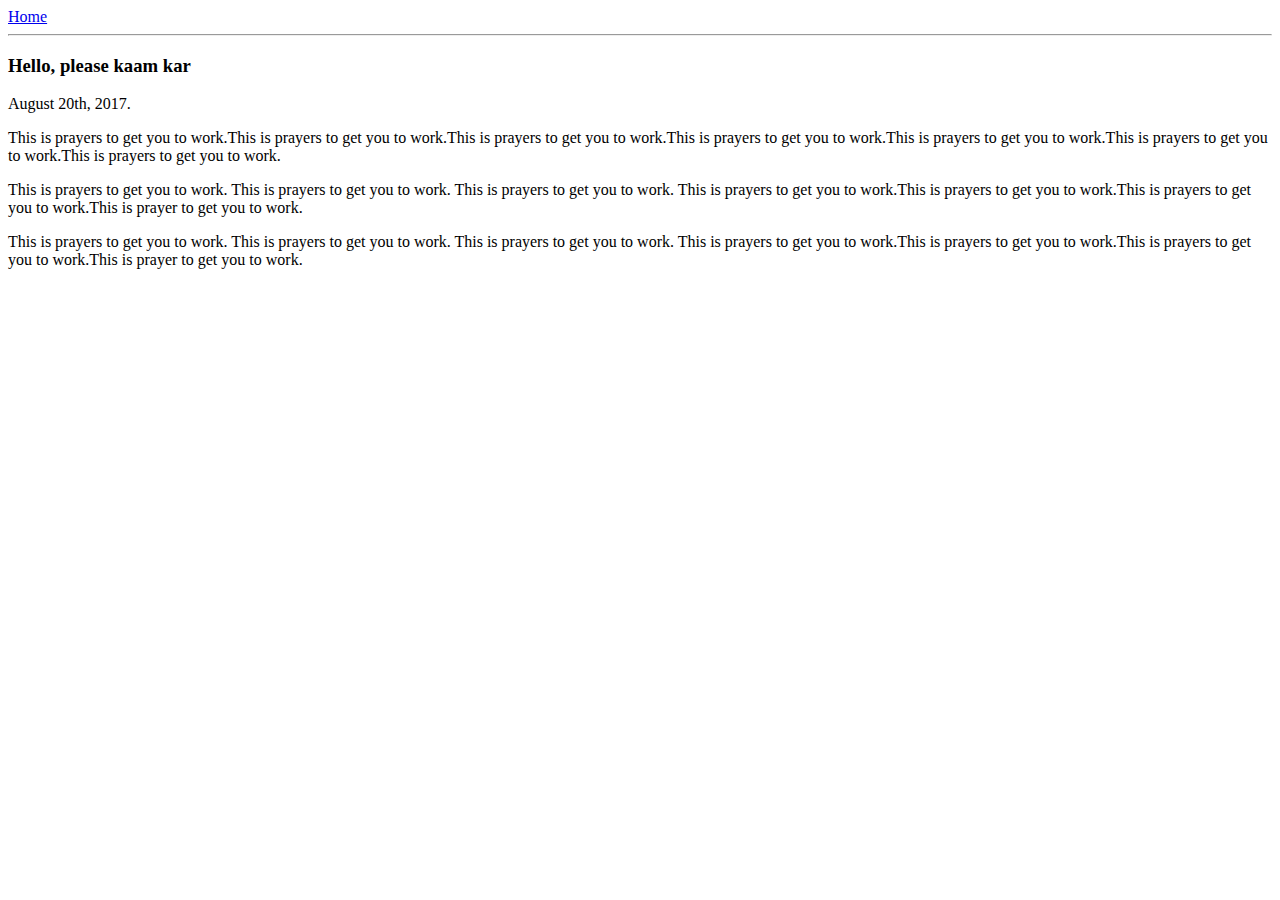
==== ui/article-one.html @ 887dc0b6 "[imad-console] Updates ui/article-one.html" ====
<html>

<head> 
<title>
    Article one | TAB PE ATTA HAI
</title>
</head>

<body>
    <div>
        <a href='/'>Home </a>
    </div>
    <hr/>
    
    <h3> Hello, please kaam kar</h3>
    <div>
        August 20th, 2017.
    </div>
    
    <div>
        <p>
            This is prayers to get you to work.This is prayers to get you to work.This is prayers to get you to work.This is prayers to get you to work.This is prayers to get you to work.This is prayers to get you to work.This is prayers to get you to work.
        </p>
        
         <p>
             This is prayers to get you to work. This is prayers to get you to work. This is prayers to get you to work. This is    prayers to get you to work.This is prayers to get you to work.This is prayers to get you to work.This is prayer to get you to work.
        </p>
        
         <p>
             This is prayers to get you to work. This is prayers to get you to work. This is prayers to get you to work. This is    prayers to get you to work.This is prayers to get you to work.This is prayers to get you to work.This is prayer to get you to work.
        </p>
    </div>
</body>
</html>
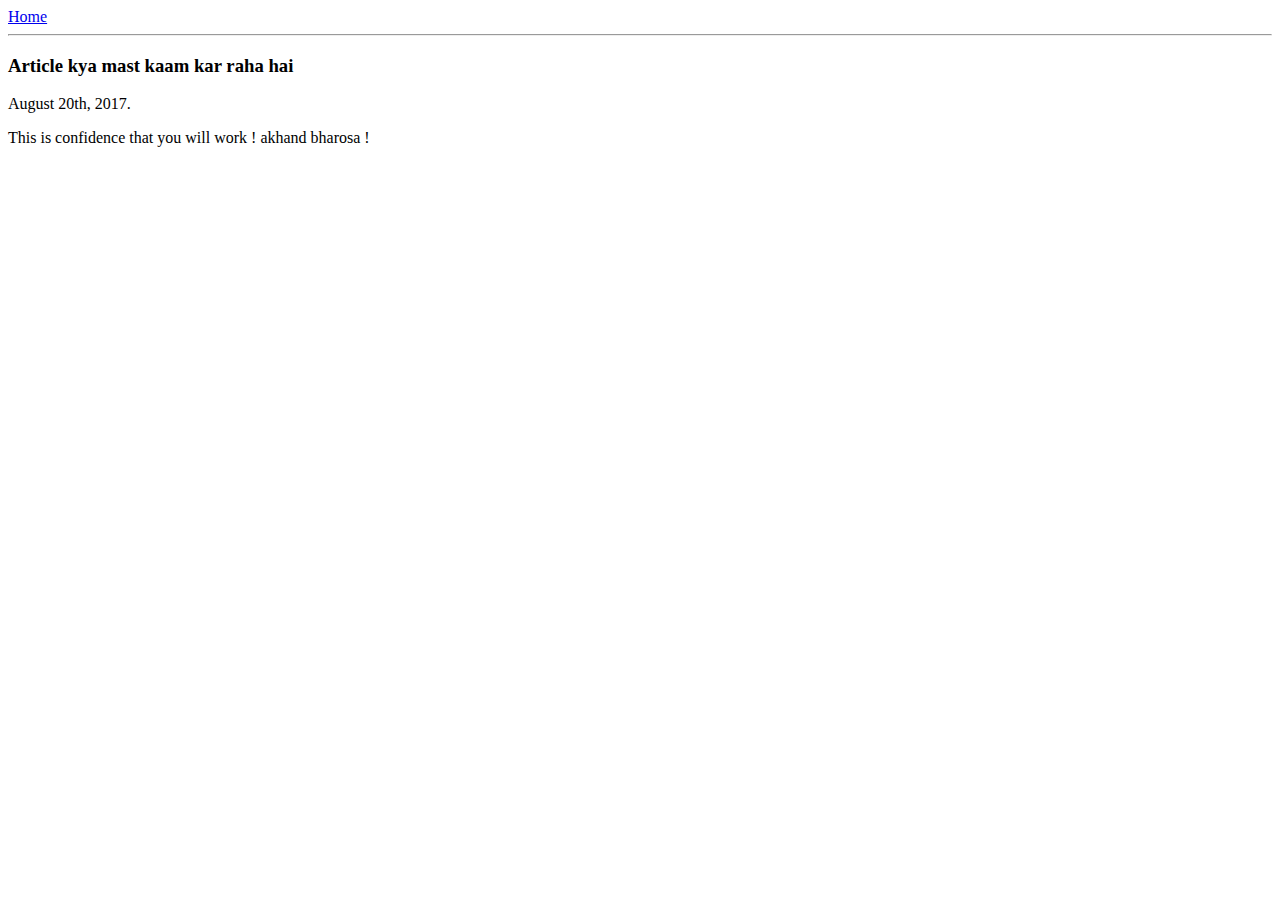
==== commit 11358343: "[imad-console] Updates ui/article-one.html" ====
--- a/ui/article-one.html
+++ b/ui/article-one.html
@@ -2,8 +2,9 @@
 
 <head> 
 <title>
-    Article one | TAB PE ATTA HAI
+    Article two | TAB PE ATTA HAI
 </title>
+<meta name="view port" content = "width=device-width, initial-scale=1" />
 </head>
 
 <body>
@@ -12,22 +13,14 @@
     </div>
     <hr/>
     
-    <h3> Hello, please kaam kar</h3>
+    <h3> Article kya mast kaam kar raha hai</h3>
     <div>
         August 20th, 2017.
     </div>
     
     <div>
         <p>
-            This is prayers to get you to work.This is prayers to get you to work.This is prayers to get you to work.This is prayers to get you to work.This is prayers to get you to work.This is prayers to get you to work.This is prayers to get you to work.
-        </p>
-        
-         <p>
-             This is prayers to get you to work. This is prayers to get you to work. This is prayers to get you to work. This is    prayers to get you to work.This is prayers to get you to work.This is prayers to get you to work.This is prayer to get you to work.
-        </p>
-        
-         <p>
-             This is prayers to get you to work. This is prayers to get you to work. This is prayers to get you to work. This is    prayers to get you to work.This is prayers to get you to work.This is prayers to get you to work.This is prayer to get you to work.
+            This is confidence that you will work ! akhand bharosa !
         </p>
     </div>
 </body>
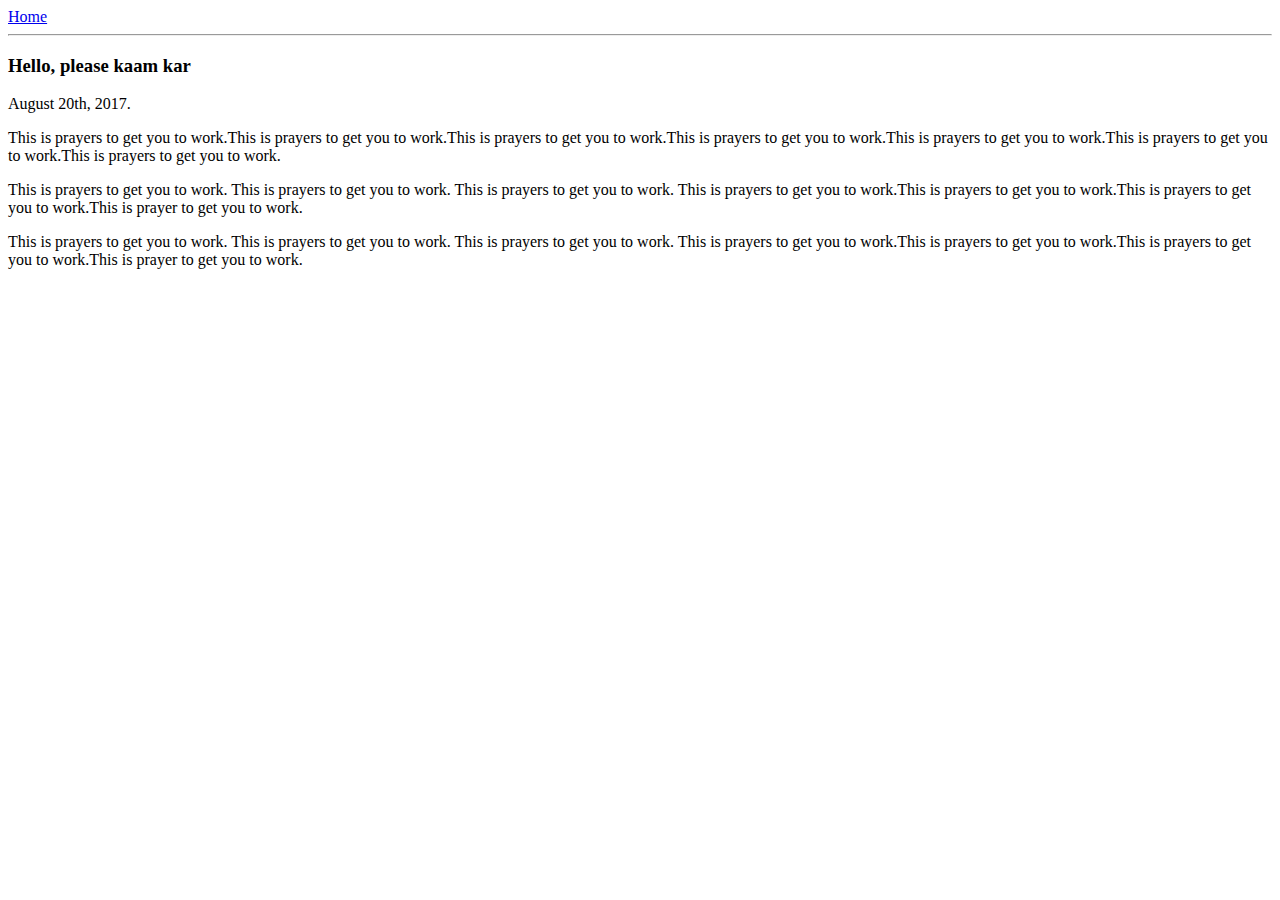
==== commit d36d1bc5: "[imad-console] Updates ui/article-one.html" ====
--- a/ui/article-one.html
+++ b/ui/article-one.html
@@ -2,9 +2,9 @@
 
 <head> 
 <title>
-    Article two | TAB PE ATTA HAI
+    Article one | TAB PE ATTA HAI
 </title>
-<meta name="view port" content = "width=device-width, initial-scale=1" />
+<meta name="view port" content = "width=device-width, initial-scale=1">
 </head>
 
 <body>
@@ -13,14 +13,22 @@
     </div>
     <hr/>
     
-    <h3> Article kya mast kaam kar raha hai</h3>
+    <h3> Hello, please kaam kar</h3>
     <div>
         August 20th, 2017.
     </div>
     
     <div>
         <p>
-            This is confidence that you will work ! akhand bharosa !
+            This is prayers to get you to work.This is prayers to get you to work.This is prayers to get you to work.This is prayers to get you to work.This is prayers to get you to work.This is prayers to get you to work.This is prayers to get you to work.
+        </p>
+        
+         <p>
+             This is prayers to get you to work. This is prayers to get you to work. This is prayers to get you to work. This is    prayers to get you to work.This is prayers to get you to work.This is prayers to get you to work.This is prayer to get you to work.
+        </p>
+        
+         <p>
+             This is prayers to get you to work. This is prayers to get you to work. This is prayers to get you to work. This is    prayers to get you to work.This is prayers to get you to work.This is prayers to get you to work.This is prayer to get you to work.
         </p>
     </div>
 </body>
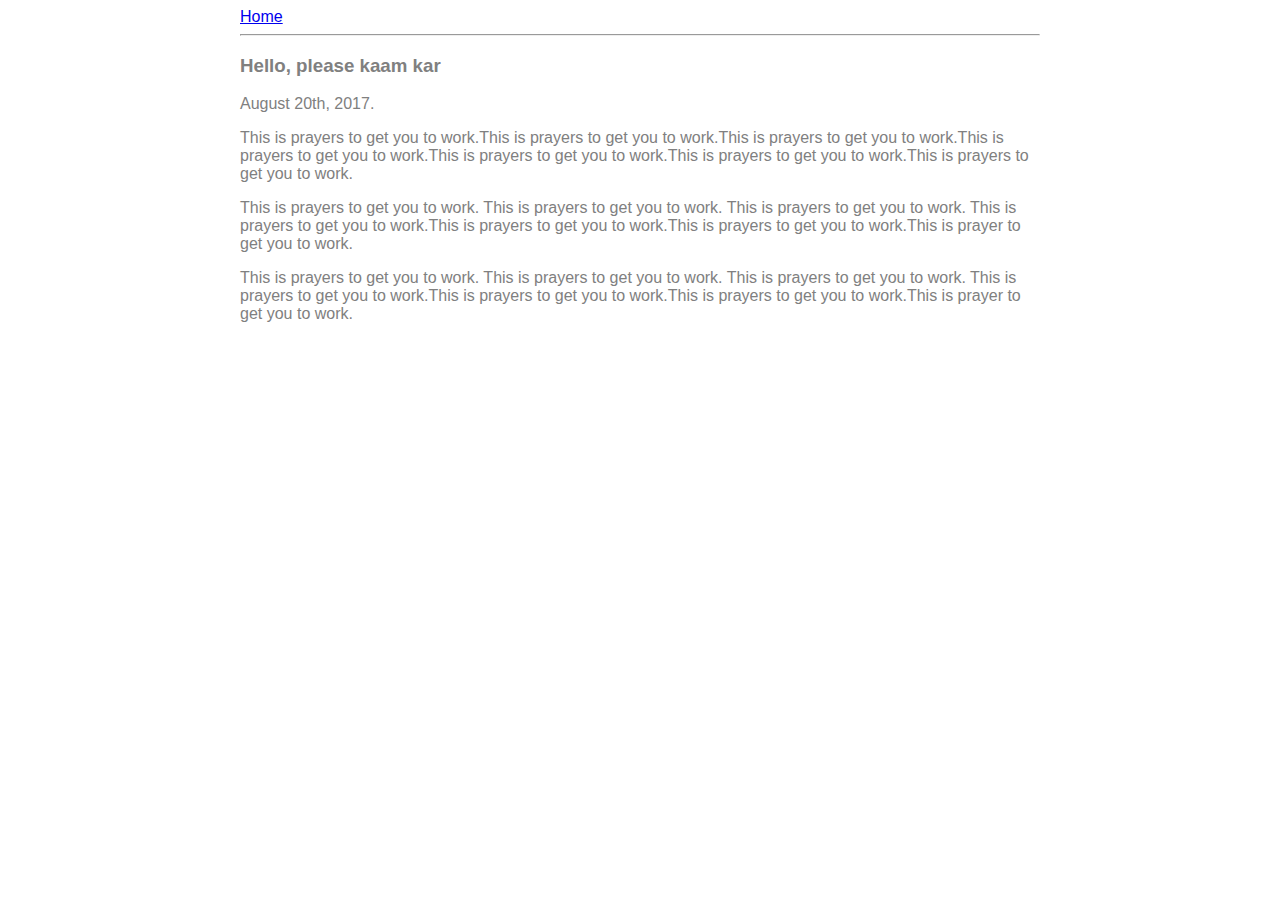
==== commit 6b889ea0: "[imad-console] Updates ui/article-one.html" ====
--- a/ui/article-one.html
+++ b/ui/article-one.html
@@ -5,31 +5,44 @@
     Article one | TAB PE ATTA HAI
 </title>
 <meta name="view port" content = "width=device-width, initial-scale=1">
+<style>
+    .element{
+        max-width: 800px;
+        margin: 0 auto;
+        color: grey;
+        font-family: sans-serif;
+    }
+</style>
+
 </head>
 
+
+
 <body>
-    <div>
-        <a href='/'>Home </a>
-    </div>
-    <hr/>
-    
-    <h3> Hello, please kaam kar</h3>
-    <div>
-        August 20th, 2017.
-    </div>
-    
-    <div>
-        <p>
-            This is prayers to get you to work.This is prayers to get you to work.This is prayers to get you to work.This is prayers to get you to work.This is prayers to get you to work.This is prayers to get you to work.This is prayers to get you to work.
-        </p>
-        
-         <p>
-             This is prayers to get you to work. This is prayers to get you to work. This is prayers to get you to work. This is    prayers to get you to work.This is prayers to get you to work.This is prayers to get you to work.This is prayer to get you to work.
-        </p>
-        
-         <p>
-             This is prayers to get you to work. This is prayers to get you to work. This is prayers to get you to work. This is    prayers to get you to work.This is prayers to get you to work.This is prayers to get you to work.This is prayer to get you to work.
-        </p>
+    <div class ="element">
+            <div>
+                <a href='/'>Home </a>
+            </div>
+            <hr/>
+            
+            <h3> Hello, please kaam kar</h3>
+            <div>
+                August 20th, 2017.
+            </div>
+            
+            <div>
+                    <p>
+                        This is prayers to get you to work.This is prayers to get you to work.This is prayers to get you to work.This is prayers to get you to work.This is prayers to get you to work.This is prayers to get you to work.This is prayers to get you to work.
+                    </p>
+                    
+                     <p>
+                         This is prayers to get you to work. This is prayers to get you to work. This is prayers to get you to work. This is    prayers to get you to work.This is prayers to get you to work.This is prayers to get you to work.This is prayer to get you to work.
+                    </p>
+                    
+                     <p>
+                         This is prayers to get you to work. This is prayers to get you to work. This is prayers to get you to work. This is    prayers to get you to work.This is prayers to get you to work.This is prayers to get you to work.This is prayer to get you to work.
+                    </p>
+            </div>
     </div>
 </body>
 </html>
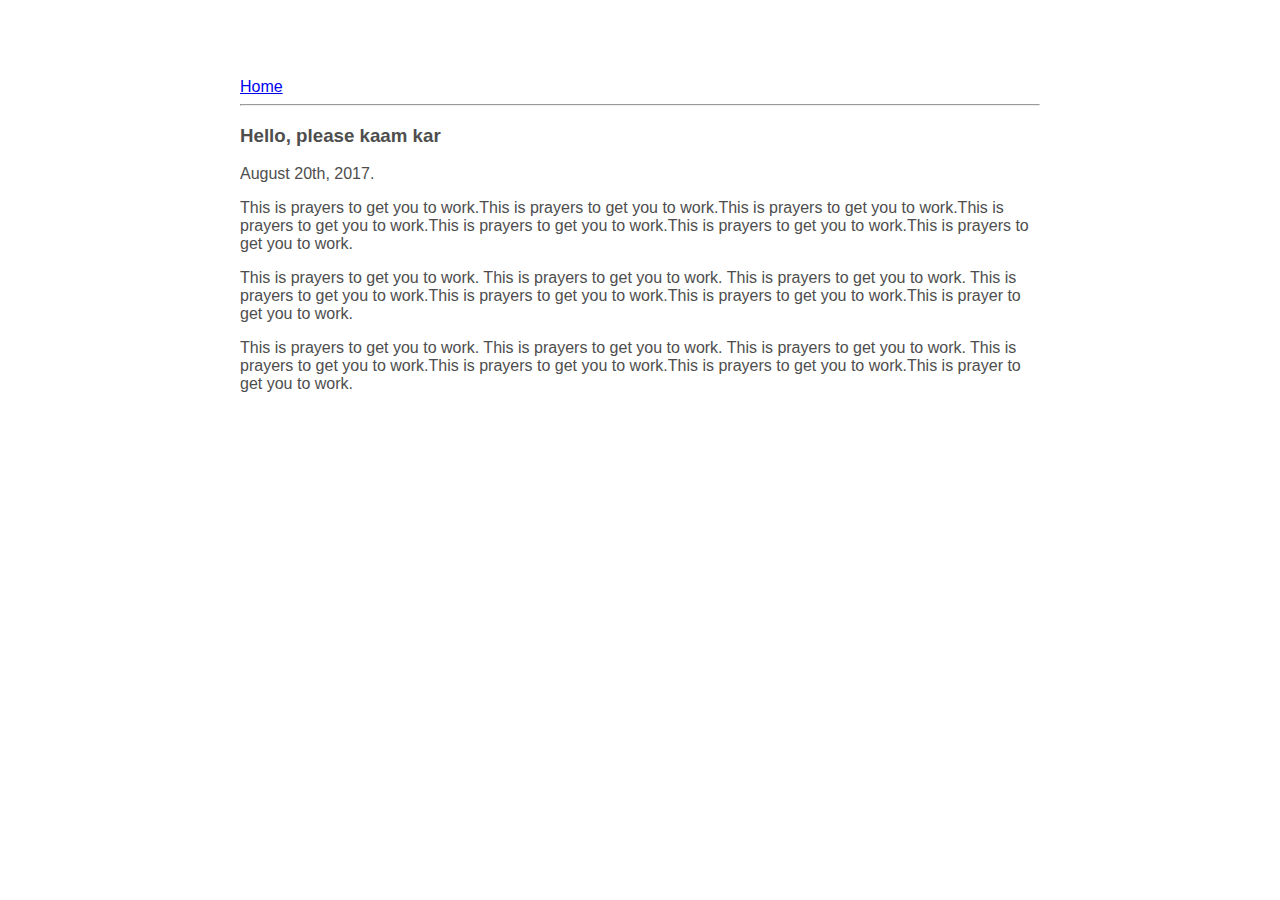
==== commit fe09f6d3: "[imad-console] Updates ui/article-one.html" ====
--- a/ui/article-one.html
+++ b/ui/article-one.html
@@ -7,10 +7,13 @@
 <meta name="view port" content = "width=device-width, initial-scale=1">
 <style>
     .element{
-        max-width: 800px;
-        margin: 0 auto;
-        color: grey;
-        font-family: sans-serif;
+            max-width: 800px;
+            margin: 0 auto;
+            color: #4e4e4e;
+            font-family: sans-serif;
+            padding-top: 70px;
+            padding-left: 20px;
+            padding-right: 20px;
     }
 </style>
 
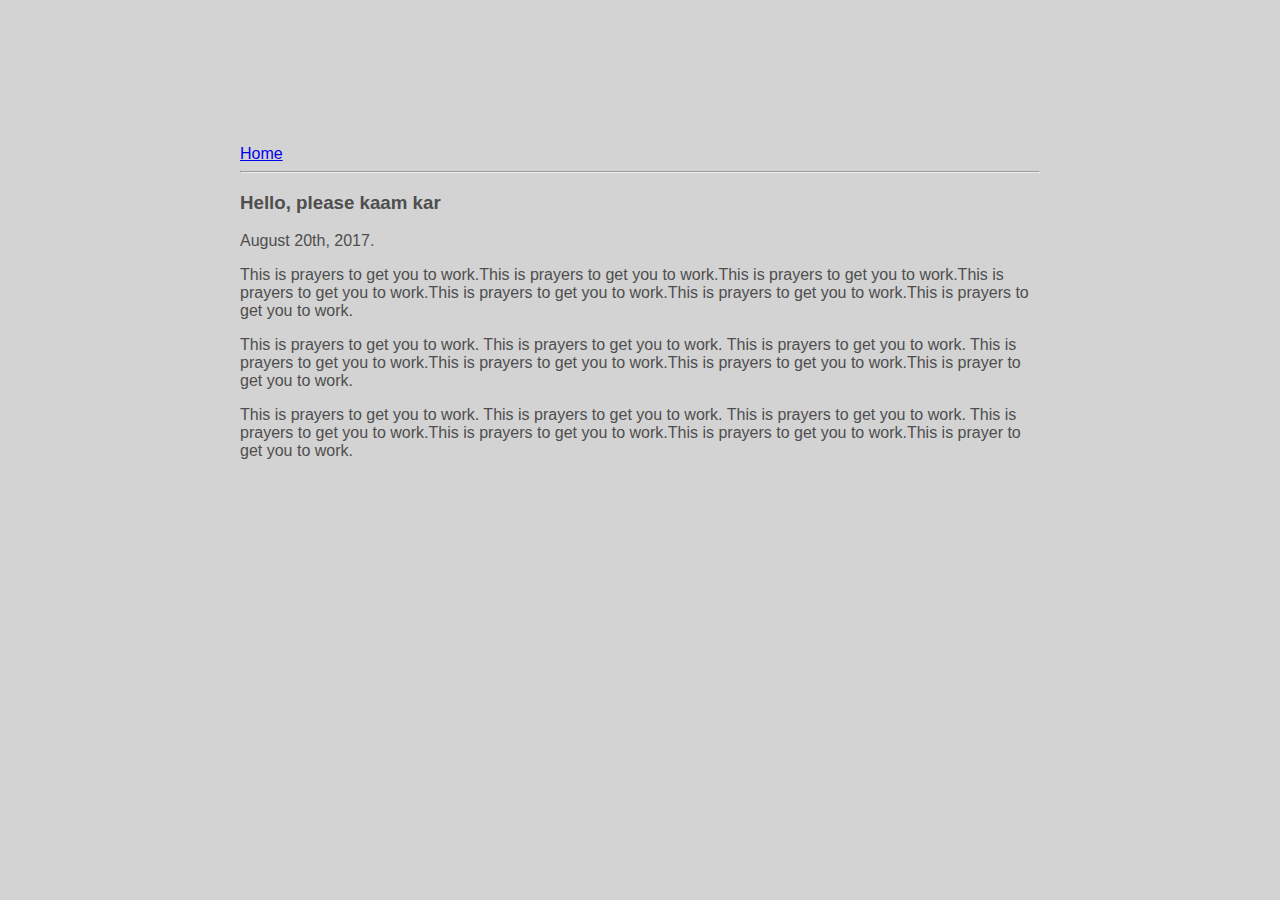
==== commit 88067329: "[imad-console] Updates ui/article-one.html" ====
--- a/ui/article-one.html
+++ b/ui/article-one.html
@@ -5,17 +5,7 @@
     Article one | TAB PE ATTA HAI
 </title>
 <meta name="view port" content = "width=device-width, initial-scale=1">
-<style>
-    .element{
-            max-width: 800px;
-            margin: 0 auto;
-            color: #4e4e4e;
-            font-family: sans-serif;
-            padding-top: 70px;
-            padding-left: 20px;
-            padding-right: 20px;
-    }
-</style>
+  <link href="/ui/style.css" rel="stylesheet" />
 
 </head>
 
--- a/ui/style.css
+++ b/ui/style.css
@@ -0,0 +1,30 @@
+body {
+    font-family: sans-serif;
+    background-color: lightgrey;
+    margin-top: 75px;
+}
+
+.center {
+    text-align: center;
+}
+
+.text-big {
+    font-size: 300%;
+}
+
+.bold {
+    font-weight: bold;
+}
+
+.img-medium {
+    height: 200px;
+}
+.element{
+        max-width: 800px;
+        margin: 0 auto;
+        color: #4e4e4e;
+        font-family: sans-serif;
+        padding-top: 70px;
+        padding-left: 20px;
+        padding-right: 20px;
+}
